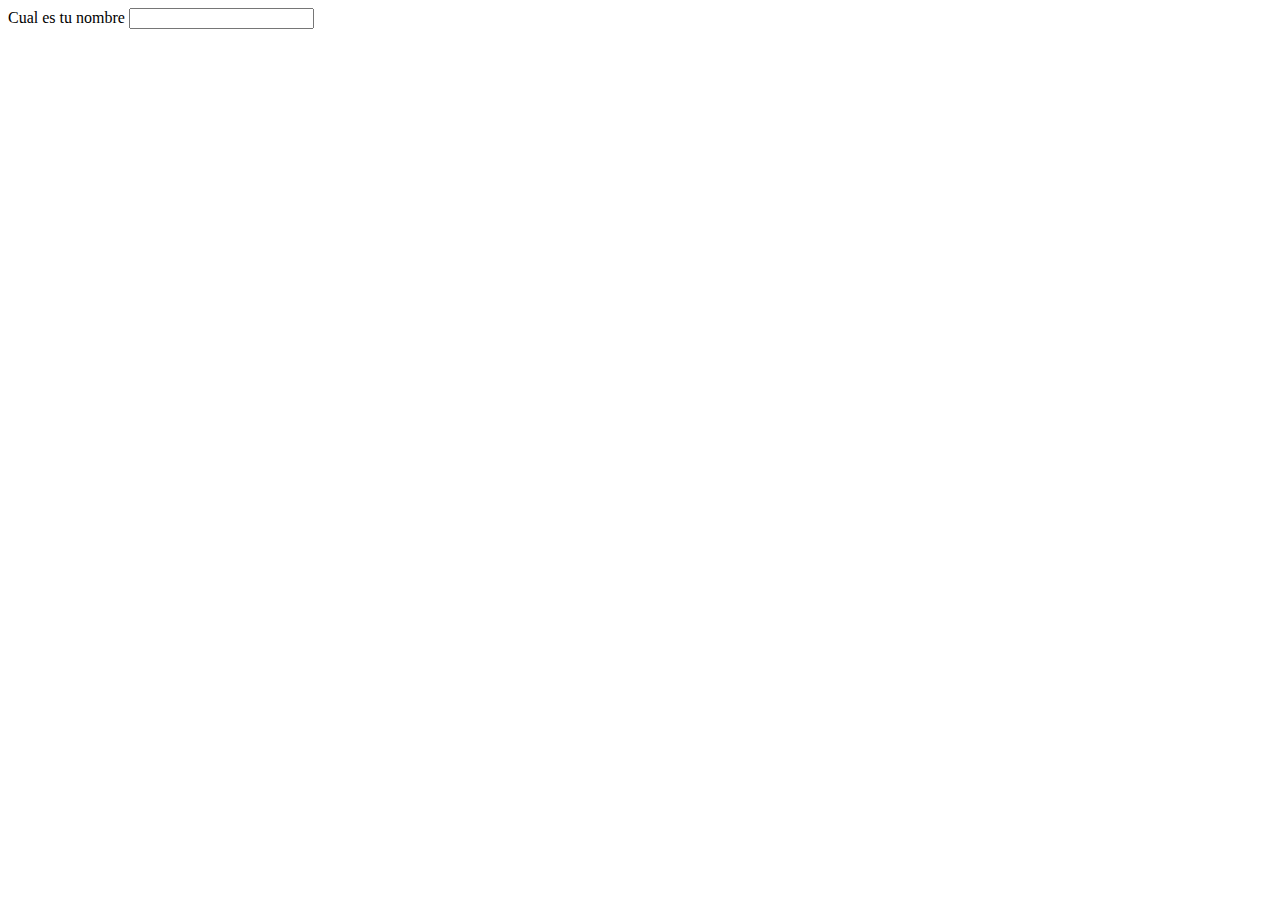
==== clase_de_formularios/index.html @ b48f67fd "clase de index, imagen, video, formulario" ====
<!DOCTYPE html>
<html lang="en">
<head>
    <meta charset="UTF-8">
    <meta name="viewport" content="width=device-width, initial-scale=1.0">
    <title>Document</title>
</head>
<body>
    <form action="">
        <label for="nombre">
            <span>Cual es tu nombre</span>
            <input type="text" id="nombre" />
        </label>
    </form>
</body>
</html>
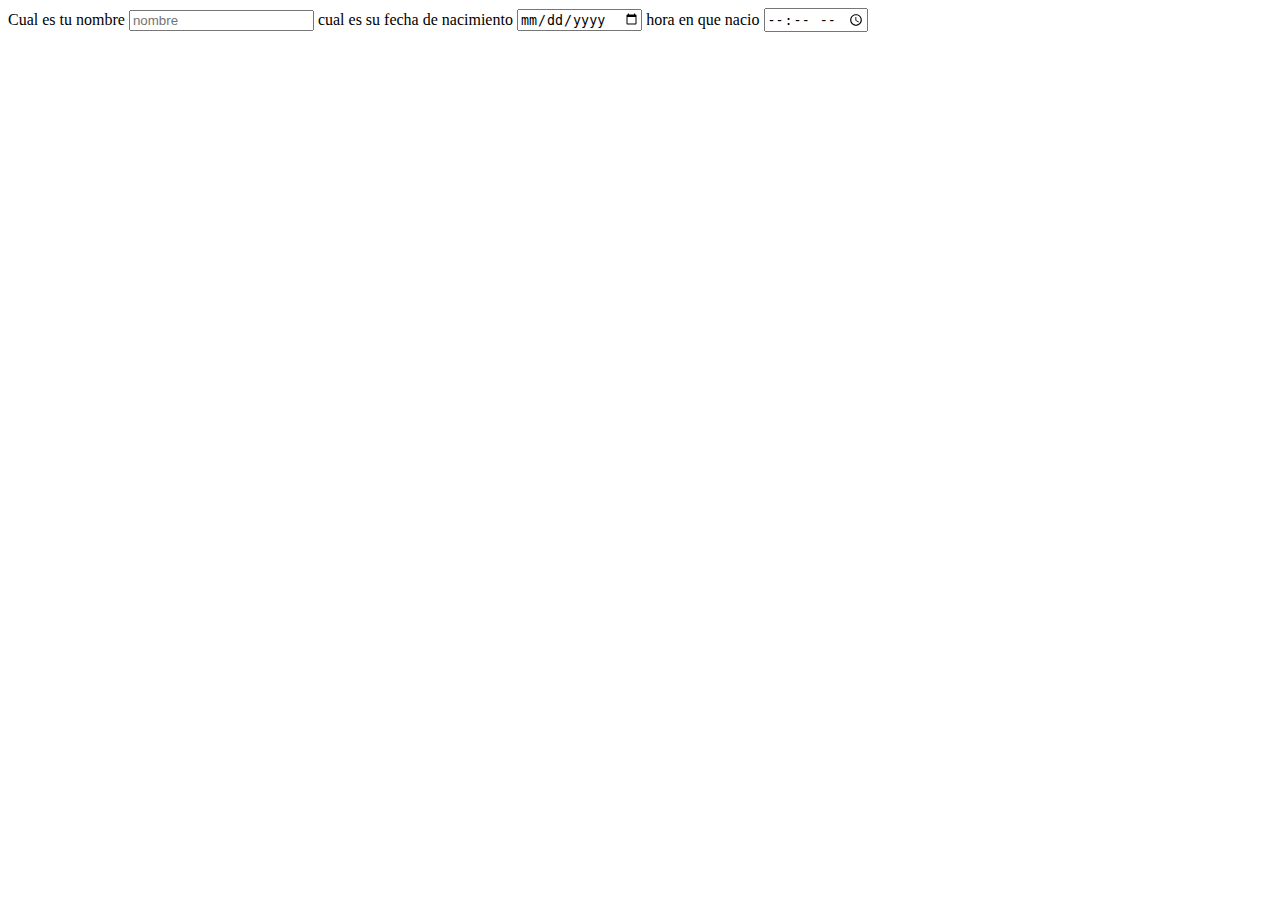
==== commit 2d187fec: "clase de formularios" ====
--- a/clase_de_formularios/index.html
+++ b/clase_de_formularios/index.html
@@ -9,7 +9,17 @@
     <form action="">
         <label for="nombre">
             <span>Cual es tu nombre</span>
-            <input type="text" id="nombre" />
+            <input type="text" id="nombre" placeholder="nombre" />
+        </label>
+
+        <label for="fecha">
+            <span>cual es su fecha de nacimiento</span>
+            <input type="date" id="fecha" />
+        </label>
+
+        <label for="hora">
+            <span>hora en que nacio </span>
+            <input type="time" id="hora" />
         </label>
     </form>
 </body>
